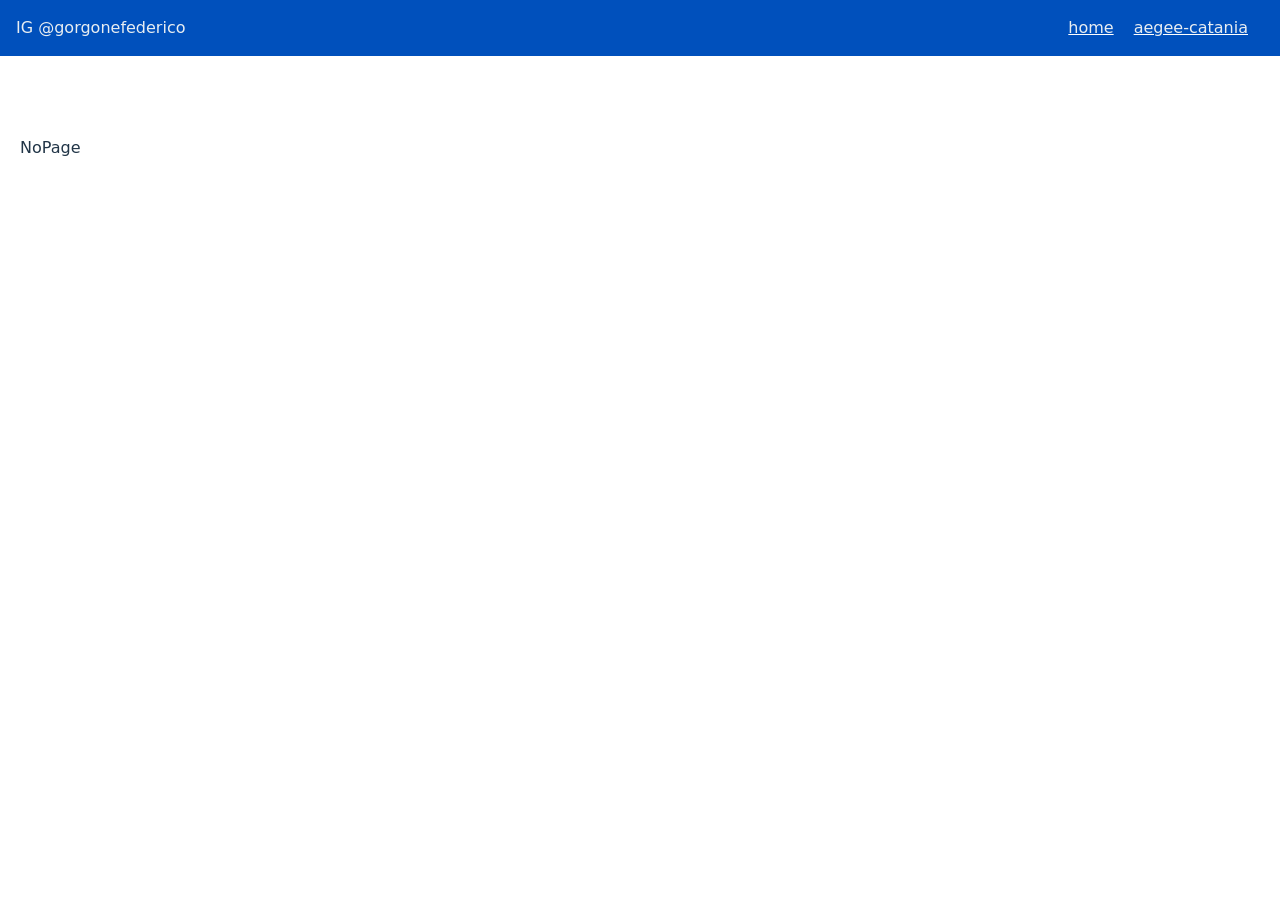
==== index.html @ 56c4ab4d "Update" ====
<!doctype html>
<html lang="en">
  <head>
    <meta charset="UTF-8" />
    <link rel="icon" type="image/png" href="/assets/briefcase-ClYechZN.png" />
    <meta name="viewport" content="width=device-width, initial-scale=1.0" />
    <title>Federico Gorgone - Portfolio</title>
    <script type="module" crossorigin src="/assets/index-Dmz3_oWV.js"></script>
    <link rel="stylesheet" crossorigin href="/assets/index-Bz_8xlLJ.css">
  </head>
  <body>
    <div id="root"></div>
  </body>
</html>
---- assets/index-Bz_8xlLJ.css ----
*,:before,:after{box-sizing:border-box;border-width:0;border-style:solid;border-color:#e5e7eb}:before,:after{--tw-content: ""}html,:host{line-height:1.5;-webkit-text-size-adjust:100%;-moz-tab-size:4;-o-tab-size:4;tab-size:4;font-family:ui-sans-serif,system-ui,sans-serif,"Apple Color Emoji","Segoe UI Emoji",Segoe UI Symbol,"Noto Color Emoji";font-feature-settings:normal;font-variation-settings:normal;-webkit-tap-highlight-color:transparent}body{margin:0;line-height:inherit}hr{height:0;color:inherit;border-top-width:1px}abbr:where([title]){-webkit-text-decoration:underline dotted;text-decoration:underline dotted}h1,h2,h3,h4,h5,h6{font-size:inherit;font-weight:inherit}a{color:inherit;text-decoration:inherit}b,strong{font-weight:bolder}code,kbd,samp,pre{font-family:ui-monospace,SFMono-Regular,Menlo,Monaco,Consolas,Liberation Mono,Courier New,monospace;font-feature-settings:normal;font-variation-settings:normal;font-size:1em}small{font-size:80%}sub,sup{font-size:75%;line-height:0;position:relative;vertical-align:baseline}sub{bottom:-.25em}sup{top:-.5em}table{text-indent:0;border-color:inherit;border-collapse:collapse}button,input,optgroup,select,textarea{font-family:inherit;font-feature-settings:inherit;font-variation-settings:inherit;font-size:100%;font-weight:inherit;line-height:inherit;letter-spacing:inherit;color:inherit;margin:0;padding:0}button,select{text-transform:none}button,input:where([type=button]),input:where([type=reset]),input:where([type=submit]){-webkit-appearance:button;background-color:transparent;background-image:none}:-moz-focusring{outline:auto}:-moz-ui-invalid{box-shadow:none}progress{vertical-align:baseline}::-webkit-inner-spin-button,::-webkit-outer-spin-button{height:auto}[type=search]{-webkit-appearance:textfield;outline-offset:-2px}::-webkit-search-decoration{-webkit-appearance:none}::-webkit-file-upload-button{-webkit-appearance:button;font:inherit}summary{display:list-item}blockquote,dl,dd,h1,h2,h3,h4,h5,h6,hr,figure,p,pre{margin:0}fieldset{margin:0;padding:0}legend{padding:0}ol,ul,menu{list-style:none;margin:0;padding:0}dialog{padding:0}textarea{resize:vertical}input::-moz-placeholder,textarea::-moz-placeholder{opacity:1;color:#9ca3af}input::placeholder,textarea::placeholder{opacity:1;color:#9ca3af}button,[role=button]{cursor:pointer}:disabled{cursor:default}img,svg,video,canvas,audio,iframe,embed,object{display:block;vertical-align:middle}img,video{max-width:100%;height:auto}[hidden]{display:none}*,:before,:after{--tw-border-spacing-x: 0;--tw-border-spacing-y: 0;--tw-translate-x: 0;--tw-translate-y: 0;--tw-rotate: 0;--tw-skew-x: 0;--tw-skew-y: 0;--tw-scale-x: 1;--tw-scale-y: 1;--tw-pan-x: ;--tw-pan-y: ;--tw-pinch-zoom: ;--tw-scroll-snap-strictness: proximity;--tw-gradient-from-position: ;--tw-gradient-via-position: ;--tw-gradient-to-position: ;--tw-ordinal: ;--tw-slashed-zero: ;--tw-numeric-figure: ;--tw-numeric-spacing: ;--tw-numeric-fraction: ;--tw-ring-inset: ;--tw-ring-offset-width: 0px;--tw-ring-offset-color: #fff;--tw-ring-color: rgb(59 130 246 / .5);--tw-ring-offset-shadow: 0 0 #0000;--tw-ring-shadow: 0 0 #0000;--tw-shadow: 0 0 #0000;--tw-shadow-colored: 0 0 #0000;--tw-blur: ;--tw-brightness: ;--tw-contrast: ;--tw-grayscale: ;--tw-hue-rotate: ;--tw-invert: ;--tw-saturate: ;--tw-sepia: ;--tw-drop-shadow: ;--tw-backdrop-blur: ;--tw-backdrop-brightness: ;--tw-backdrop-contrast: ;--tw-backdrop-grayscale: ;--tw-backdrop-hue-rotate: ;--tw-backdrop-invert: ;--tw-backdrop-opacity: ;--tw-backdrop-saturate: ;--tw-backdrop-sepia: ;--tw-contain-size: ;--tw-contain-layout: ;--tw-contain-paint: ;--tw-contain-style: }::backdrop{--tw-border-spacing-x: 0;--tw-border-spacing-y: 0;--tw-translate-x: 0;--tw-translate-y: 0;--tw-rotate: 0;--tw-skew-x: 0;--tw-skew-y: 0;--tw-scale-x: 1;--tw-scale-y: 1;--tw-pan-x: ;--tw-pan-y: ;--tw-pinch-zoom: ;--tw-scroll-snap-strictness: proximity;--tw-gradient-from-position: ;--tw-gradient-via-position: ;--tw-gradient-to-position: ;--tw-ordinal: ;--tw-slashed-zero: ;--tw-numeric-figure: ;--tw-numeric-spacing: ;--tw-numeric-fraction: ;--tw-ring-inset: ;--tw-ring-offset-width: 0px;--tw-ring-offset-color: #fff;--tw-ring-color: rgb(59 130 246 / .5);--tw-ring-offset-shadow: 0 0 #0000;--tw-ring-shadow: 0 0 #0000;--tw-shadow: 0 0 #0000;--tw-shadow-colored: 0 0 #0000;--tw-blur: ;--tw-brightness: ;--tw-contrast: ;--tw-grayscale: ;--tw-hue-rotate: ;--tw-invert: ;--tw-saturate: ;--tw-sepia: ;--tw-drop-shadow: ;--tw-backdrop-blur: ;--tw-backdrop-brightness: ;--tw-backdrop-contrast: ;--tw-backdrop-grayscale: ;--tw-backdrop-hue-rotate: ;--tw-backdrop-invert: ;--tw-backdrop-opacity: ;--tw-backdrop-saturate: ;--tw-backdrop-sepia: ;--tw-contain-size: ;--tw-contain-layout: ;--tw-contain-paint: ;--tw-contain-style: }.mb-5{margin-bottom:1.25rem}.ml-5{margin-left:1.25rem}.mr-4{margin-right:1rem}.mr-5{margin-right:1.25rem}.mt-20{margin-top:5rem}.flex{display:flex}.h-40{height:10rem}.w-2\/3{width:66.666667%}.w-40{width:10rem}.w-full{width:100%}.basis-1\/2{flex-basis:50%}.basis-full{flex-basis:100%}.flex-row{flex-direction:row}.flex-col{flex-direction:column}.flex-wrap{flex-wrap:wrap}.items-center{align-items:center}.justify-end{justify-content:flex-end}.justify-center{justify-content:center}.gap-5{gap:1.25rem}.bg-primary-color{background-color:var(--primary-color)}.bg-white{--tw-bg-opacity: 1;background-color:rgb(255 255 255 / var(--tw-bg-opacity))}.p-4{padding:1rem}.text-justify{text-align:justify}.text-link-color{color:var(--secondary-text-color)}.text-white{--tw-text-opacity: 1;color:rgb(255 255 255 / var(--tw-text-opacity))}.underline{text-decoration-line:underline}:root{font-family:Inter,system-ui,Avenir,Helvetica,Arial,sans-serif;line-height:1.5;font-weight:400;color-scheme:light dark;color:#ffffffde;background-color:#242424;font-synthesis:none;text-rendering:optimizeLegibility;-webkit-font-smoothing:antialiased;-moz-osx-font-smoothing:grayscale;--primary-color: #0050BC;--secondary-color: #E8EEF2;--primary-text-color: #FFFFFF;--secondary-text-color: #222222;--accent-color: #D6C9C9}a{font-weight:500;color:var(--secondary-color);text-decoration:inherit}a:hover{color:var(--accent-color)}body{margin:0;width:100%}h1{font-size:3.2em;line-height:1.1}button{border-radius:8px;border:1px solid transparent;padding:.6em 1.2em;font-size:1em;font-weight:500;font-family:inherit;background-color:#1a1a1a;cursor:pointer;transition:border-color .25s}button:hover{border-color:var(--accent-color)}button:focus,button:focus-visible{outline:4px auto -webkit-focus-ring-color}@media (prefers-color-scheme: light){:root{color:#213547;background-color:#fff}button{background-color:#f9f9f9}}h4,h3{font-weight:700}h3{font-size:1.2rem}.typewriter{animation:typing 1s steps(40,end)}@keyframes typing{0%{width:0}to{width:100%}}@keyframes blink-caret{0%,to{border-color:transparent}50%{border-color:orange}}h1{font-size:1.8rem}.fadeIn{animation:fade-in 1s}.slideFromRight{animation:slide-from-right 1s}@keyframes fade-in{0%{color:transparent}to{color:inherit}}@keyframes slide-from-right{0%{margin-left:50%}to{margin-left:inherit}}@media (min-width: 768px){.md\:basis-1\/4{flex-basis:25%}.md\:basis-3\/4{flex-basis:75%}}
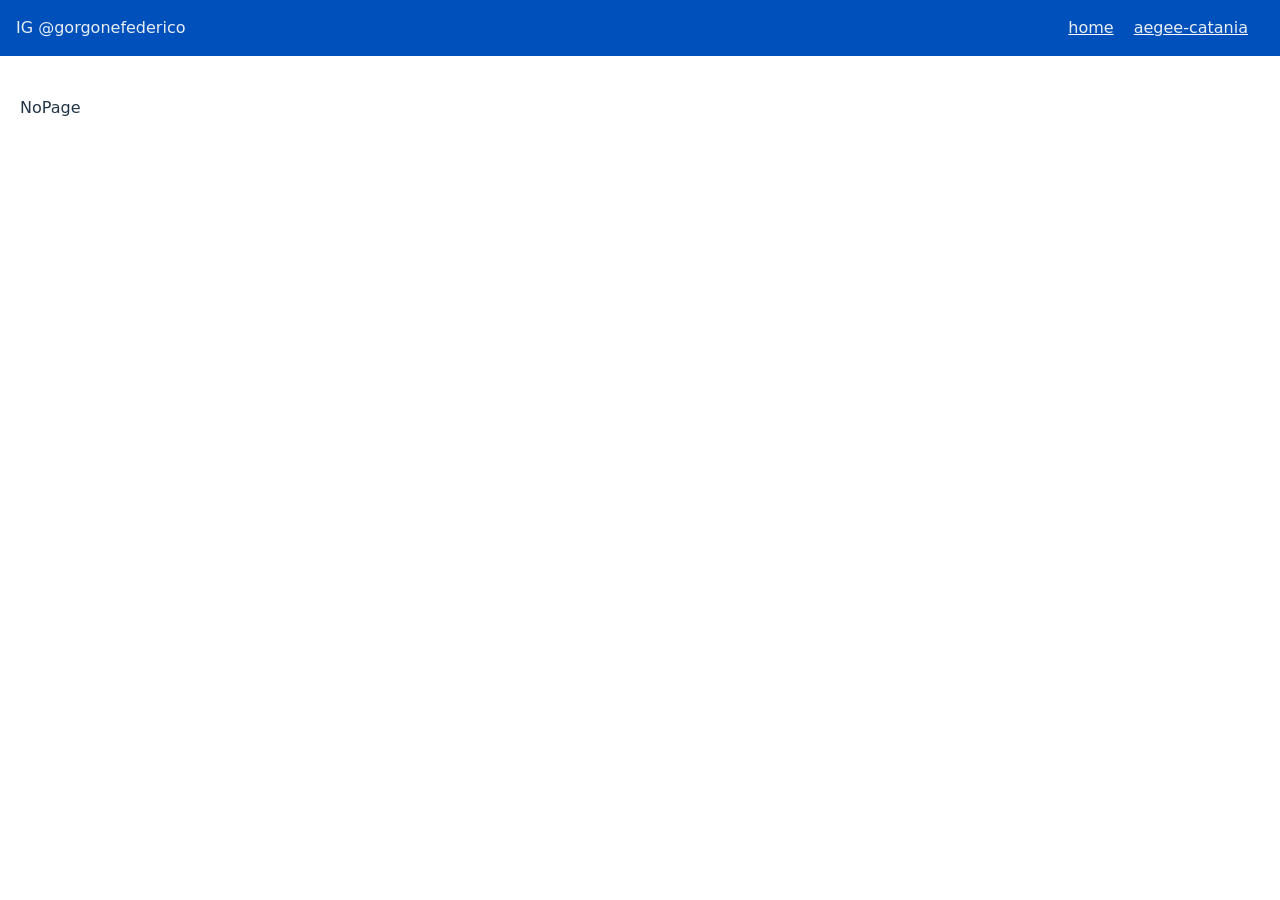
==== commit 2b4132a9: "Refresh site" ====
--- a/index.html
+++ b/index.html
@@ -5,8 +5,8 @@
     <link rel="icon" type="image/png" href="/assets/briefcase-ClYechZN.png" />
     <meta name="viewport" content="width=device-width, initial-scale=1.0" />
     <title>Federico Gorgone - Portfolio</title>
-    <script type="module" crossorigin src="/assets/index-Dmz3_oWV.js"></script>
-    <link rel="stylesheet" crossorigin href="/assets/index-Bz_8xlLJ.css">
+    <script type="module" crossorigin src="/assets/index-BTeHuNWp.js"></script>
+    <link rel="stylesheet" crossorigin href="/assets/index-Cq8X3oKs.css">
   </head>
   <body>
     <div id="root"></div>
--- a/assets/index-Cq8X3oKs.css
+++ b/assets/index-Cq8X3oKs.css
@@ -0,0 +1 @@
+*,:before,:after{box-sizing:border-box;border-width:0;border-style:solid;border-color:#e5e7eb}:before,:after{--tw-content: ""}html,:host{line-height:1.5;-webkit-text-size-adjust:100%;-moz-tab-size:4;-o-tab-size:4;tab-size:4;font-family:ui-sans-serif,system-ui,sans-serif,"Apple Color Emoji","Segoe UI Emoji",Segoe UI Symbol,"Noto Color Emoji";font-feature-settings:normal;font-variation-settings:normal;-webkit-tap-highlight-color:transparent}body{margin:0;line-height:inherit}hr{height:0;color:inherit;border-top-width:1px}abbr:where([title]){-webkit-text-decoration:underline dotted;text-decoration:underline dotted}h1,h2,h3,h4,h5,h6{font-size:inherit;font-weight:inherit}a{color:inherit;text-decoration:inherit}b,strong{font-weight:bolder}code,kbd,samp,pre{font-family:ui-monospace,SFMono-Regular,Menlo,Monaco,Consolas,Liberation Mono,Courier New,monospace;font-feature-settings:normal;font-variation-settings:normal;font-size:1em}small{font-size:80%}sub,sup{font-size:75%;line-height:0;position:relative;vertical-align:baseline}sub{bottom:-.25em}sup{top:-.5em}table{text-indent:0;border-color:inherit;border-collapse:collapse}button,input,optgroup,select,textarea{font-family:inherit;font-feature-settings:inherit;font-variation-settings:inherit;font-size:100%;font-weight:inherit;line-height:inherit;letter-spacing:inherit;color:inherit;margin:0;padding:0}button,select{text-transform:none}button,input:where([type=button]),input:where([type=reset]),input:where([type=submit]){-webkit-appearance:button;background-color:transparent;background-image:none}:-moz-focusring{outline:auto}:-moz-ui-invalid{box-shadow:none}progress{vertical-align:baseline}::-webkit-inner-spin-button,::-webkit-outer-spin-button{height:auto}[type=search]{-webkit-appearance:textfield;outline-offset:-2px}::-webkit-search-decoration{-webkit-appearance:none}::-webkit-file-upload-button{-webkit-appearance:button;font:inherit}summary{display:list-item}blockquote,dl,dd,h1,h2,h3,h4,h5,h6,hr,figure,p,pre{margin:0}fieldset{margin:0;padding:0}legend{padding:0}ol,ul,menu{list-style:none;margin:0;padding:0}dialog{padding:0}textarea{resize:vertical}input::-moz-placeholder,textarea::-moz-placeholder{opacity:1;color:#9ca3af}input::placeholder,textarea::placeholder{opacity:1;color:#9ca3af}button,[role=button]{cursor:pointer}:disabled{cursor:default}img,svg,video,canvas,audio,iframe,embed,object{display:block;vertical-align:middle}img,video{max-width:100%;height:auto}[hidden]{display:none}*,:before,:after{--tw-border-spacing-x: 0;--tw-border-spacing-y: 0;--tw-translate-x: 0;--tw-translate-y: 0;--tw-rotate: 0;--tw-skew-x: 0;--tw-skew-y: 0;--tw-scale-x: 1;--tw-scale-y: 1;--tw-pan-x: ;--tw-pan-y: ;--tw-pinch-zoom: ;--tw-scroll-snap-strictness: proximity;--tw-gradient-from-position: ;--tw-gradient-via-position: ;--tw-gradient-to-position: ;--tw-ordinal: ;--tw-slashed-zero: ;--tw-numeric-figure: ;--tw-numeric-spacing: ;--tw-numeric-fraction: ;--tw-ring-inset: ;--tw-ring-offset-width: 0px;--tw-ring-offset-color: #fff;--tw-ring-color: rgb(59 130 246 / .5);--tw-ring-offset-shadow: 0 0 #0000;--tw-ring-shadow: 0 0 #0000;--tw-shadow: 0 0 #0000;--tw-shadow-colored: 0 0 #0000;--tw-blur: ;--tw-brightness: ;--tw-contrast: ;--tw-grayscale: ;--tw-hue-rotate: ;--tw-invert: ;--tw-saturate: ;--tw-sepia: ;--tw-drop-shadow: ;--tw-backdrop-blur: ;--tw-backdrop-brightness: ;--tw-backdrop-contrast: ;--tw-backdrop-grayscale: ;--tw-backdrop-hue-rotate: ;--tw-backdrop-invert: ;--tw-backdrop-opacity: ;--tw-backdrop-saturate: ;--tw-backdrop-sepia: ;--tw-contain-size: ;--tw-contain-layout: ;--tw-contain-paint: ;--tw-contain-style: }::backdrop{--tw-border-spacing-x: 0;--tw-border-spacing-y: 0;--tw-translate-x: 0;--tw-translate-y: 0;--tw-rotate: 0;--tw-skew-x: 0;--tw-skew-y: 0;--tw-scale-x: 1;--tw-scale-y: 1;--tw-pan-x: ;--tw-pan-y: ;--tw-pinch-zoom: ;--tw-scroll-snap-strictness: proximity;--tw-gradient-from-position: ;--tw-gradient-via-position: ;--tw-gradient-to-position: ;--tw-ordinal: ;--tw-slashed-zero: ;--tw-numeric-figure: ;--tw-numeric-spacing: ;--tw-numeric-fraction: ;--tw-ring-inset: ;--tw-ring-offset-width: 0px;--tw-ring-offset-color: #fff;--tw-ring-color: rgb(59 130 246 / .5);--tw-ring-offset-shadow: 0 0 #0000;--tw-ring-shadow: 0 0 #0000;--tw-shadow: 0 0 #0000;--tw-shadow-colored: 0 0 #0000;--tw-blur: ;--tw-brightness: ;--tw-contrast: ;--tw-grayscale: ;--tw-hue-rotate: ;--tw-invert: ;--tw-saturate: ;--tw-sepia: ;--tw-drop-shadow: ;--tw-backdrop-blur: ;--tw-backdrop-brightness: ;--tw-backdrop-contrast: ;--tw-backdrop-grayscale: ;--tw-backdrop-hue-rotate: ;--tw-backdrop-invert: ;--tw-backdrop-opacity: ;--tw-backdrop-saturate: ;--tw-backdrop-sepia: ;--tw-contain-size: ;--tw-contain-layout: ;--tw-contain-paint: ;--tw-contain-style: }.mb-5{margin-bottom:1.25rem}.ml-5{margin-left:1.25rem}.mr-4{margin-right:1rem}.mr-5{margin-right:1.25rem}.mt-10{margin-top:2.5rem}.flex{display:flex}.max-h-10{max-height:2.5rem}.max-h-96{max-height:24rem}.w-full{width:100%}.max-w-10{max-width:2.5rem}.max-w-96{max-width:24rem}.basis-1\/2{flex-basis:50%}.basis-full{flex-basis:100%}.flex-row{flex-direction:row}.flex-col{flex-direction:column}.flex-wrap{flex-wrap:wrap}.items-center{align-items:center}.justify-end{justify-content:flex-end}.justify-center{justify-content:center}.gap-5{gap:1.25rem}.self-center{align-self:center}.border-2{border-width:2px}.border-primary-color{border-color:var(--primary-color)}.bg-primary-color{background-color:var(--primary-color)}.bg-white{--tw-bg-opacity: 1;background-color:rgb(255 255 255 / var(--tw-bg-opacity))}.p-4{padding:1rem}.text-justify{text-align:justify}.text-link-color{color:var(--secondary-text-color)}.text-white{--tw-text-opacity: 1;color:rgb(255 255 255 / var(--tw-text-opacity))}.underline{text-decoration-line:underline}:root{font-family:Inter,system-ui,Avenir,Helvetica,Arial,sans-serif;line-height:1.5;font-weight:400;color-scheme:light dark;color:#ffffffde;background-color:#242424;font-synthesis:none;text-rendering:optimizeLegibility;-webkit-font-smoothing:antialiased;-moz-osx-font-smoothing:grayscale;--primary-color: #0050BC;--secondary-color: #E8EEF2;--primary-text-color: #FFFFFF;--secondary-text-color: #222222;--accent-color: #D6C9C9}a{font-weight:500;color:var(--secondary-color);text-decoration:inherit}a:hover{color:var(--accent-color)}body{margin:0;width:100%}h1{font-size:3.2em;line-height:1.1}button{border-radius:8px;border:1px solid transparent;padding:.6em 1.2em;font-size:1em;font-weight:500;font-family:inherit;background-color:#1a1a1a;cursor:pointer;transition:border-color .25s}button:hover{border-color:var(--accent-color)}button:focus,button:focus-visible{outline:4px auto -webkit-focus-ring-color}@media (prefers-color-scheme: light){:root{color:#213547;background-color:#fff}button{background-color:#f9f9f9}}h4,h3{font-weight:700}h3{font-size:1.2rem}.typewriter{animation:typing 1s steps(40,end)}@keyframes typing{0%{width:0}to{width:100%}}@keyframes blink-caret{0%,to{border-color:transparent}50%{border-color:orange}}h1{font-size:1.8rem}.fadeIn{animation:fade-in 1s}.slideFromRight{animation:slide-from-right 1s}@keyframes fade-in{0%{color:transparent}to{color:inherit}}@keyframes slide-from-right{0%{margin-left:50%}to{margin-left:inherit}}h2{font-size:1.4rem}@media (min-width: 768px){.md\:basis-1\/4{flex-basis:25%}.md\:basis-3\/4{flex-basis:75%}}
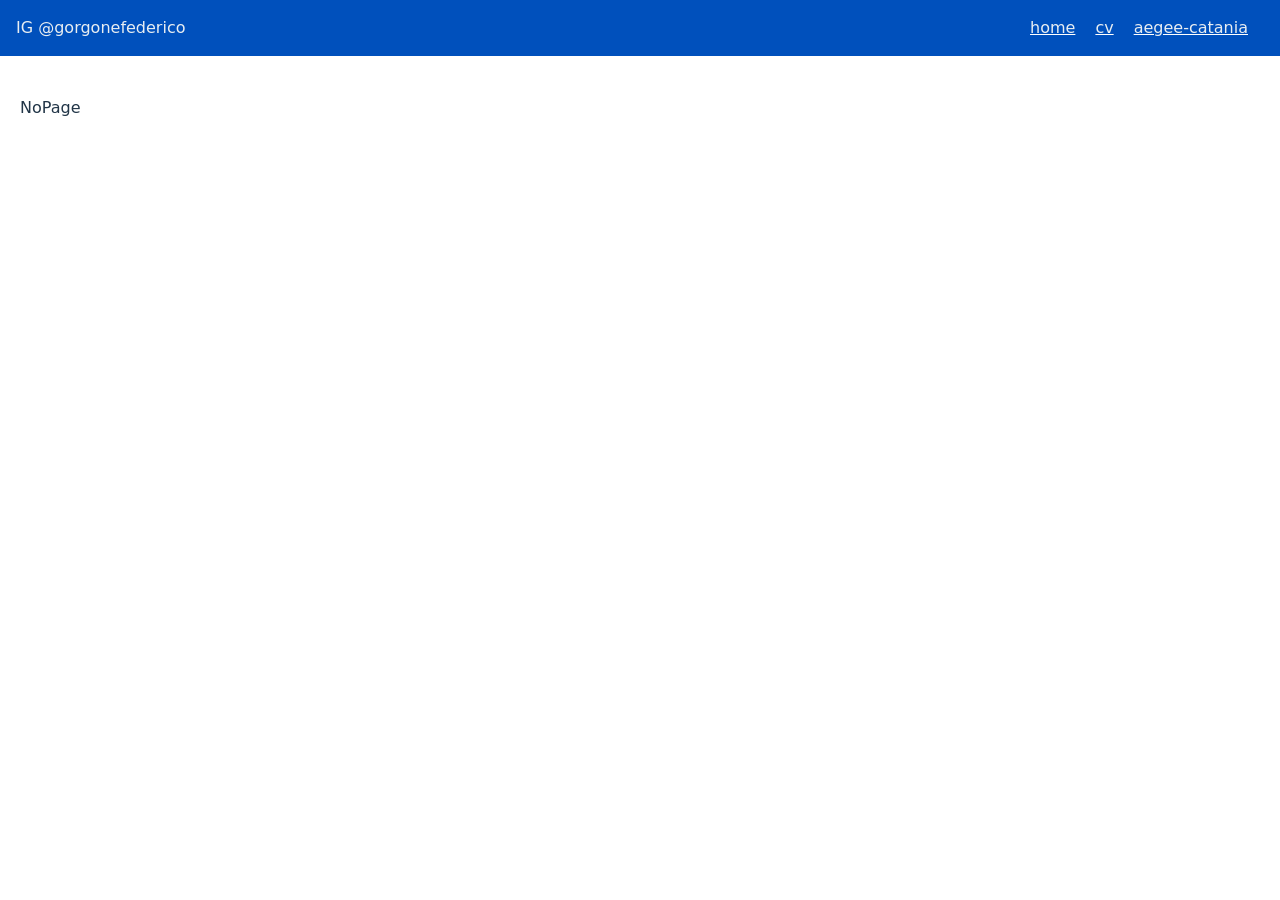
==== commit 0ad389a8: "Add home" ====
--- a/index.html
+++ b/index.html
@@ -5,8 +5,8 @@
     <link rel="icon" type="image/png" href="/assets/briefcase-ClYechZN.png" />
     <meta name="viewport" content="width=device-width, initial-scale=1.0" />
     <title>Federico Gorgone - Portfolio</title>
-    <script type="module" crossorigin src="/assets/index-BTeHuNWp.js"></script>
-    <link rel="stylesheet" crossorigin href="/assets/index-Cq8X3oKs.css">
+    <script type="module" crossorigin src="/assets/index-CQsftd3F.js"></script>
+    <link rel="stylesheet" crossorigin href="/assets/index-DHGlC9cI.css">
   </head>
   <body>
     <div id="root"></div>
--- a/assets/index-DHGlC9cI.css
+++ b/assets/index-DHGlC9cI.css
@@ -0,0 +1 @@
+.slideUp{animation:slide-up 1s}@keyframes slide-up{0%{margin-top:20%;justify-content:center}to{margin-top:inherit;justify-content:start}}.zoomIncrease:hover{animation:zoom-increase .5s;animation-fill-mode:forwards}@keyframes zoom-increase{0%{scale:1}to{scale:1.5}}*,:before,:after{box-sizing:border-box;border-width:0;border-style:solid;border-color:#e5e7eb}:before,:after{--tw-content: ""}html,:host{line-height:1.5;-webkit-text-size-adjust:100%;-moz-tab-size:4;-o-tab-size:4;tab-size:4;font-family:ui-sans-serif,system-ui,sans-serif,"Apple Color Emoji","Segoe UI Emoji",Segoe UI Symbol,"Noto Color Emoji";font-feature-settings:normal;font-variation-settings:normal;-webkit-tap-highlight-color:transparent}body{margin:0;line-height:inherit}hr{height:0;color:inherit;border-top-width:1px}abbr:where([title]){-webkit-text-decoration:underline dotted;text-decoration:underline dotted}h1,h2,h3,h4,h5,h6{font-size:inherit;font-weight:inherit}a{color:inherit;text-decoration:inherit}b,strong{font-weight:bolder}code,kbd,samp,pre{font-family:ui-monospace,SFMono-Regular,Menlo,Monaco,Consolas,Liberation Mono,Courier New,monospace;font-feature-settings:normal;font-variation-settings:normal;font-size:1em}small{font-size:80%}sub,sup{font-size:75%;line-height:0;position:relative;vertical-align:baseline}sub{bottom:-.25em}sup{top:-.5em}table{text-indent:0;border-color:inherit;border-collapse:collapse}button,input,optgroup,select,textarea{font-family:inherit;font-feature-settings:inherit;font-variation-settings:inherit;font-size:100%;font-weight:inherit;line-height:inherit;letter-spacing:inherit;color:inherit;margin:0;padding:0}button,select{text-transform:none}button,input:where([type=button]),input:where([type=reset]),input:where([type=submit]){-webkit-appearance:button;background-color:transparent;background-image:none}:-moz-focusring{outline:auto}:-moz-ui-invalid{box-shadow:none}progress{vertical-align:baseline}::-webkit-inner-spin-button,::-webkit-outer-spin-button{height:auto}[type=search]{-webkit-appearance:textfield;outline-offset:-2px}::-webkit-search-decoration{-webkit-appearance:none}::-webkit-file-upload-button{-webkit-appearance:button;font:inherit}summary{display:list-item}blockquote,dl,dd,h1,h2,h3,h4,h5,h6,hr,figure,p,pre{margin:0}fieldset{margin:0;padding:0}legend{padding:0}ol,ul,menu{list-style:none;margin:0;padding:0}dialog{padding:0}textarea{resize:vertical}input::-moz-placeholder,textarea::-moz-placeholder{opacity:1;color:#9ca3af}input::placeholder,textarea::placeholder{opacity:1;color:#9ca3af}button,[role=button]{cursor:pointer}:disabled{cursor:default}img,svg,video,canvas,audio,iframe,embed,object{display:block;vertical-align:middle}img,video{max-width:100%;height:auto}[hidden]{display:none}*,:before,:after{--tw-border-spacing-x: 0;--tw-border-spacing-y: 0;--tw-translate-x: 0;--tw-translate-y: 0;--tw-rotate: 0;--tw-skew-x: 0;--tw-skew-y: 0;--tw-scale-x: 1;--tw-scale-y: 1;--tw-pan-x: ;--tw-pan-y: ;--tw-pinch-zoom: ;--tw-scroll-snap-strictness: proximity;--tw-gradient-from-position: ;--tw-gradient-via-position: ;--tw-gradient-to-position: ;--tw-ordinal: ;--tw-slashed-zero: ;--tw-numeric-figure: ;--tw-numeric-spacing: ;--tw-numeric-fraction: ;--tw-ring-inset: ;--tw-ring-offset-width: 0px;--tw-ring-offset-color: #fff;--tw-ring-color: rgb(59 130 246 / .5);--tw-ring-offset-shadow: 0 0 #0000;--tw-ring-shadow: 0 0 #0000;--tw-shadow: 0 0 #0000;--tw-shadow-colored: 0 0 #0000;--tw-blur: ;--tw-brightness: ;--tw-contrast: ;--tw-grayscale: ;--tw-hue-rotate: ;--tw-invert: ;--tw-saturate: ;--tw-sepia: ;--tw-drop-shadow: ;--tw-backdrop-blur: ;--tw-backdrop-brightness: ;--tw-backdrop-contrast: ;--tw-backdrop-grayscale: ;--tw-backdrop-hue-rotate: ;--tw-backdrop-invert: ;--tw-backdrop-opacity: ;--tw-backdrop-saturate: ;--tw-backdrop-sepia: ;--tw-contain-size: ;--tw-contain-layout: ;--tw-contain-paint: ;--tw-contain-style: }::backdrop{--tw-border-spacing-x: 0;--tw-border-spacing-y: 0;--tw-translate-x: 0;--tw-translate-y: 0;--tw-rotate: 0;--tw-skew-x: 0;--tw-skew-y: 0;--tw-scale-x: 1;--tw-scale-y: 1;--tw-pan-x: ;--tw-pan-y: ;--tw-pinch-zoom: ;--tw-scroll-snap-strictness: proximity;--tw-gradient-from-position: ;--tw-gradient-via-position: ;--tw-gradient-to-position: ;--tw-ordinal: ;--tw-slashed-zero: ;--tw-numeric-figure: ;--tw-numeric-spacing: ;--tw-numeric-fraction: ;--tw-ring-inset: ;--tw-ring-offset-width: 0px;--tw-ring-offset-color: #fff;--tw-ring-color: rgb(59 130 246 / .5);--tw-ring-offset-shadow: 0 0 #0000;--tw-ring-shadow: 0 0 #0000;--tw-shadow: 0 0 #0000;--tw-shadow-colored: 0 0 #0000;--tw-blur: ;--tw-brightness: ;--tw-contrast: ;--tw-grayscale: ;--tw-hue-rotate: ;--tw-invert: ;--tw-saturate: ;--tw-sepia: ;--tw-drop-shadow: ;--tw-backdrop-blur: ;--tw-backdrop-brightness: ;--tw-backdrop-contrast: ;--tw-backdrop-grayscale: ;--tw-backdrop-hue-rotate: ;--tw-backdrop-invert: ;--tw-backdrop-opacity: ;--tw-backdrop-saturate: ;--tw-backdrop-sepia: ;--tw-contain-size: ;--tw-contain-layout: ;--tw-contain-paint: ;--tw-contain-style: }.sticky{position:sticky}.top-0{top:0}.mb-5{margin-bottom:1.25rem}.ml-5{margin-left:1.25rem}.mr-4{margin-right:1rem}.mr-5{margin-right:1.25rem}.mt-10{margin-top:2.5rem}.flex{display:flex}.h-full{height:100%}.max-h-10{max-height:2.5rem}.max-h-40{max-height:10rem}.max-h-96{max-height:24rem}.w-full{width:100%}.max-w-10{max-width:2.5rem}.max-w-40{max-width:10rem}.max-w-96{max-width:24rem}.basis-1\/2{flex-basis:50%}.basis-full{flex-basis:100%}.flex-row{flex-direction:row}.flex-col{flex-direction:column}.flex-wrap{flex-wrap:wrap}.items-center{align-items:center}.justify-end{justify-content:flex-end}.justify-center{justify-content:center}.gap-10{gap:2.5rem}.gap-5{gap:1.25rem}.self-center{align-self:center}.border-2{border-width:2px}.border-primary-color{border-color:var(--primary-color)}.bg-primary-color{background-color:var(--primary-color)}.bg-white{--tw-bg-opacity: 1;background-color:rgb(255 255 255 / var(--tw-bg-opacity))}.p-4{padding:1rem}.text-justify{text-align:justify}.font-serif{font-family:ui-serif,Georgia,Cambria,Times New Roman,Times,serif}.text-6xl{font-size:3.75rem;line-height:1}.text-7xl{font-size:4.5rem;line-height:1}.text-link-color{color:var(--secondary-text-color)}.text-white{--tw-text-opacity: 1;color:rgb(255 255 255 / var(--tw-text-opacity))}.underline{text-decoration-line:underline}body{height:100%}#root{height:calc(100% - 100px)}:root{font-family:Inter,system-ui,Avenir,Helvetica,Arial,sans-serif;line-height:1.5;font-weight:400;color-scheme:light dark;color:#ffffffde;background-color:#242424;font-synthesis:none;text-rendering:optimizeLegibility;-webkit-font-smoothing:antialiased;-moz-osx-font-smoothing:grayscale;--primary-color: #0050BC;--secondary-color: #E8EEF2;--primary-text-color: #FFFFFF;--secondary-text-color: #222222;--accent-color: #D6C9C9;height:100%}a{font-weight:500;color:var(--secondary-color);text-decoration:inherit}a:hover{color:var(--accent-color)}body{margin:0;width:100%}h1{font-size:3.2em;line-height:1.1}button{border-radius:8px;border:1px solid transparent;padding:.6em 1.2em;font-size:1em;font-weight:500;font-family:inherit;background-color:#1a1a1a;cursor:pointer;transition:border-color .25s}button:hover{border-color:var(--accent-color)}button:focus,button:focus-visible{outline:4px auto -webkit-focus-ring-color}@media (prefers-color-scheme: light){:root{color:#213547;background-color:#fff}button{background-color:#f9f9f9}}h4,h3{font-weight:700}h3{font-size:1.2rem}.typewriter{animation:typing 1s steps(40,end)}@keyframes typing{0%{width:0}to{width:100%}}@keyframes blink-caret{0%,to{border-color:transparent}50%{border-color:orange}}h1{font-size:1.8rem}.fadeIn{animation:fade-in 1s}.slideFromRight{animation:slide-from-right 1s}@keyframes fade-in{0%{color:transparent}to{color:inherit}}@keyframes slide-from-right{0%{margin-left:50%}to{margin-left:inherit}}h2{font-size:1.4rem}.hover\:font-mono:hover{font-family:ui-monospace,SFMono-Regular,Menlo,Monaco,Consolas,Liberation Mono,Courier New,monospace}@media (min-width: 768px){.md\:-mt-28{margin-top:-7rem}.md\:basis-1\/4{flex-basis:25%}.md\:basis-3\/4{flex-basis:75%}.md\:flex-row{flex-direction:row}.md\:justify-center{justify-content:center}}
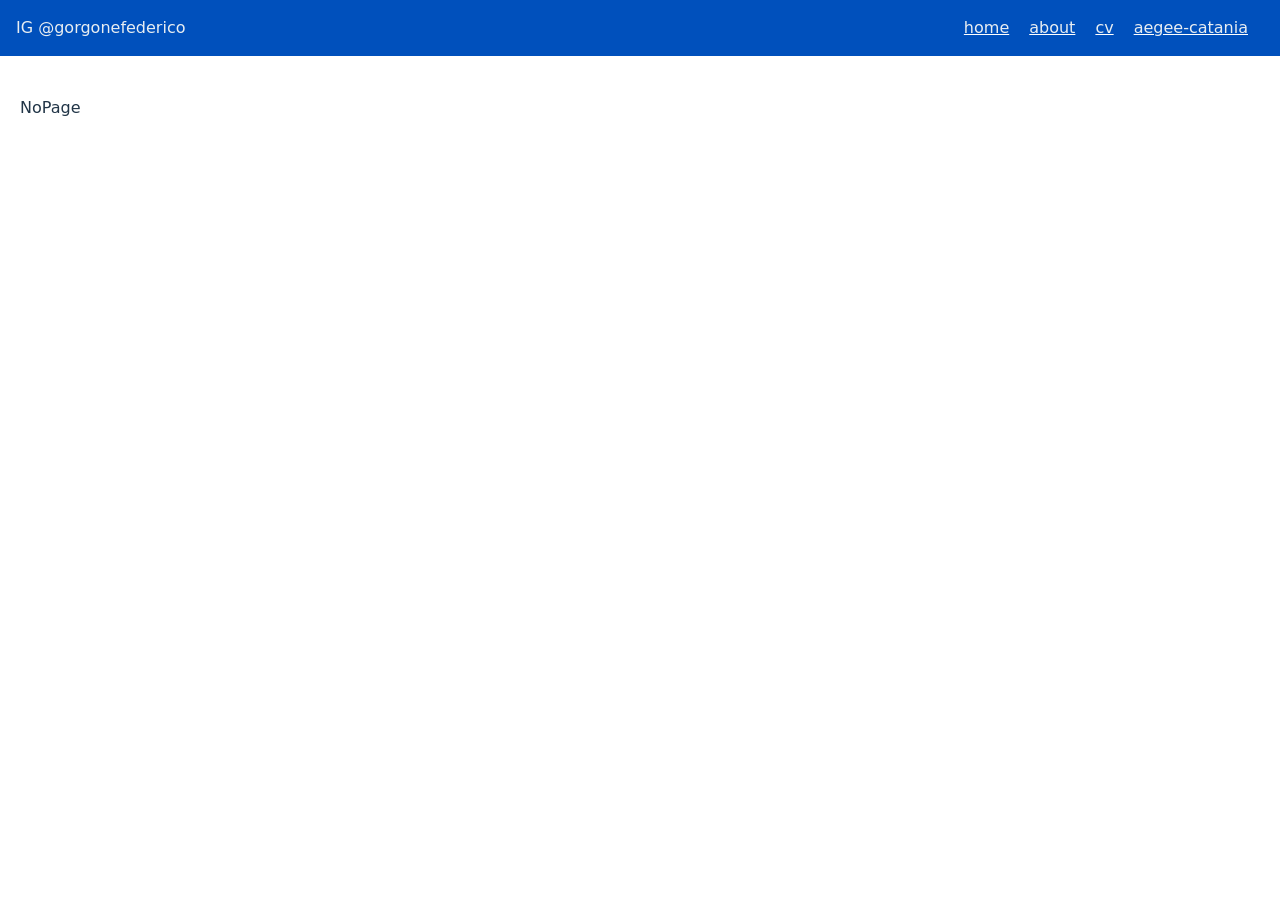
==== commit 5f13aa7c: "Add about" ====
--- a/index.html
+++ b/index.html
@@ -5,8 +5,8 @@
     <link rel="icon" type="image/png" href="/assets/briefcase-ClYechZN.png" />
     <meta name="viewport" content="width=device-width, initial-scale=1.0" />
     <title>Federico Gorgone - Portfolio</title>
-    <script type="module" crossorigin src="/assets/index-CQsftd3F.js"></script>
-    <link rel="stylesheet" crossorigin href="/assets/index-DHGlC9cI.css">
+    <script type="module" crossorigin src="/assets/index-E5LYf2gD.js"></script>
+    <link rel="stylesheet" crossorigin href="/assets/index-CbICLEiw.css">
   </head>
   <body>
     <div id="root"></div>
--- a/assets/index-CbICLEiw.css
+++ b/assets/index-CbICLEiw.css
@@ -0,0 +1 @@
+.slideUp{animation:slide-up 1s}@keyframes slide-up{0%{margin-top:20%;justify-content:center;color:transparent}to{margin-top:inherit;justify-content:start;color:#000}}.zoomIncrease:hover{animation:zoom-increase .5s;animation-fill-mode:forwards}@keyframes zoom-increase{0%{scale:1}to{scale:1.5}}*,:before,:after{box-sizing:border-box;border-width:0;border-style:solid;border-color:#e5e7eb}:before,:after{--tw-content: ""}html,:host{line-height:1.5;-webkit-text-size-adjust:100%;-moz-tab-size:4;-o-tab-size:4;tab-size:4;font-family:ui-sans-serif,system-ui,sans-serif,"Apple Color Emoji","Segoe UI Emoji",Segoe UI Symbol,"Noto Color Emoji";font-feature-settings:normal;font-variation-settings:normal;-webkit-tap-highlight-color:transparent}body{margin:0;line-height:inherit}hr{height:0;color:inherit;border-top-width:1px}abbr:where([title]){-webkit-text-decoration:underline dotted;text-decoration:underline dotted}h1,h2,h3,h4,h5,h6{font-size:inherit;font-weight:inherit}a{color:inherit;text-decoration:inherit}b,strong{font-weight:bolder}code,kbd,samp,pre{font-family:ui-monospace,SFMono-Regular,Menlo,Monaco,Consolas,Liberation Mono,Courier New,monospace;font-feature-settings:normal;font-variation-settings:normal;font-size:1em}small{font-size:80%}sub,sup{font-size:75%;line-height:0;position:relative;vertical-align:baseline}sub{bottom:-.25em}sup{top:-.5em}table{text-indent:0;border-color:inherit;border-collapse:collapse}button,input,optgroup,select,textarea{font-family:inherit;font-feature-settings:inherit;font-variation-settings:inherit;font-size:100%;font-weight:inherit;line-height:inherit;letter-spacing:inherit;color:inherit;margin:0;padding:0}button,select{text-transform:none}button,input:where([type=button]),input:where([type=reset]),input:where([type=submit]){-webkit-appearance:button;background-color:transparent;background-image:none}:-moz-focusring{outline:auto}:-moz-ui-invalid{box-shadow:none}progress{vertical-align:baseline}::-webkit-inner-spin-button,::-webkit-outer-spin-button{height:auto}[type=search]{-webkit-appearance:textfield;outline-offset:-2px}::-webkit-search-decoration{-webkit-appearance:none}::-webkit-file-upload-button{-webkit-appearance:button;font:inherit}summary{display:list-item}blockquote,dl,dd,h1,h2,h3,h4,h5,h6,hr,figure,p,pre{margin:0}fieldset{margin:0;padding:0}legend{padding:0}ol,ul,menu{list-style:none;margin:0;padding:0}dialog{padding:0}textarea{resize:vertical}input::-moz-placeholder,textarea::-moz-placeholder{opacity:1;color:#9ca3af}input::placeholder,textarea::placeholder{opacity:1;color:#9ca3af}button,[role=button]{cursor:pointer}:disabled{cursor:default}img,svg,video,canvas,audio,iframe,embed,object{display:block;vertical-align:middle}img,video{max-width:100%;height:auto}[hidden]{display:none}*,:before,:after{--tw-border-spacing-x: 0;--tw-border-spacing-y: 0;--tw-translate-x: 0;--tw-translate-y: 0;--tw-rotate: 0;--tw-skew-x: 0;--tw-skew-y: 0;--tw-scale-x: 1;--tw-scale-y: 1;--tw-pan-x: ;--tw-pan-y: ;--tw-pinch-zoom: ;--tw-scroll-snap-strictness: proximity;--tw-gradient-from-position: ;--tw-gradient-via-position: ;--tw-gradient-to-position: ;--tw-ordinal: ;--tw-slashed-zero: ;--tw-numeric-figure: ;--tw-numeric-spacing: ;--tw-numeric-fraction: ;--tw-ring-inset: ;--tw-ring-offset-width: 0px;--tw-ring-offset-color: #fff;--tw-ring-color: rgb(59 130 246 / .5);--tw-ring-offset-shadow: 0 0 #0000;--tw-ring-shadow: 0 0 #0000;--tw-shadow: 0 0 #0000;--tw-shadow-colored: 0 0 #0000;--tw-blur: ;--tw-brightness: ;--tw-contrast: ;--tw-grayscale: ;--tw-hue-rotate: ;--tw-invert: ;--tw-saturate: ;--tw-sepia: ;--tw-drop-shadow: ;--tw-backdrop-blur: ;--tw-backdrop-brightness: ;--tw-backdrop-contrast: ;--tw-backdrop-grayscale: ;--tw-backdrop-hue-rotate: ;--tw-backdrop-invert: ;--tw-backdrop-opacity: ;--tw-backdrop-saturate: ;--tw-backdrop-sepia: ;--tw-contain-size: ;--tw-contain-layout: ;--tw-contain-paint: ;--tw-contain-style: }::backdrop{--tw-border-spacing-x: 0;--tw-border-spacing-y: 0;--tw-translate-x: 0;--tw-translate-y: 0;--tw-rotate: 0;--tw-skew-x: 0;--tw-skew-y: 0;--tw-scale-x: 1;--tw-scale-y: 1;--tw-pan-x: ;--tw-pan-y: ;--tw-pinch-zoom: ;--tw-scroll-snap-strictness: proximity;--tw-gradient-from-position: ;--tw-gradient-via-position: ;--tw-gradient-to-position: ;--tw-ordinal: ;--tw-slashed-zero: ;--tw-numeric-figure: ;--tw-numeric-spacing: ;--tw-numeric-fraction: ;--tw-ring-inset: ;--tw-ring-offset-width: 0px;--tw-ring-offset-color: #fff;--tw-ring-color: rgb(59 130 246 / .5);--tw-ring-offset-shadow: 0 0 #0000;--tw-ring-shadow: 0 0 #0000;--tw-shadow: 0 0 #0000;--tw-shadow-colored: 0 0 #0000;--tw-blur: ;--tw-brightness: ;--tw-contrast: ;--tw-grayscale: ;--tw-hue-rotate: ;--tw-invert: ;--tw-saturate: ;--tw-sepia: ;--tw-drop-shadow: ;--tw-backdrop-blur: ;--tw-backdrop-brightness: ;--tw-backdrop-contrast: ;--tw-backdrop-grayscale: ;--tw-backdrop-hue-rotate: ;--tw-backdrop-invert: ;--tw-backdrop-opacity: ;--tw-backdrop-saturate: ;--tw-backdrop-sepia: ;--tw-contain-size: ;--tw-contain-layout: ;--tw-contain-paint: ;--tw-contain-style: }.sticky{position:sticky}.top-0{top:0}.mb-5{margin-bottom:1.25rem}.ml-5{margin-left:1.25rem}.mr-4{margin-right:1rem}.mr-5{margin-right:1.25rem}.mt-10{margin-top:2.5rem}.flex{display:flex}.h-full{height:100%}.max-h-10{max-height:2.5rem}.max-h-40{max-height:10rem}.max-h-96{max-height:24rem}.w-full{width:100%}.max-w-10{max-width:2.5rem}.max-w-40{max-width:10rem}.max-w-4xl{max-width:56rem}.max-w-96{max-width:24rem}.basis-1\/2{flex-basis:50%}.basis-full{flex-basis:100%}.flex-row{flex-direction:row}.flex-col{flex-direction:column}.flex-wrap{flex-wrap:wrap}.items-center{align-items:center}.justify-end{justify-content:flex-end}.justify-center{justify-content:center}.gap-10{gap:2.5rem}.gap-5{gap:1.25rem}.self-center{align-self:center}.border-2{border-width:2px}.border-primary-color{border-color:var(--primary-color)}.bg-primary-color{background-color:var(--primary-color)}.bg-white{--tw-bg-opacity: 1;background-color:rgb(255 255 255 / var(--tw-bg-opacity))}.p-4{padding:1rem}.pr-5{padding-right:1.25rem}.text-justify{text-align:justify}.font-serif{font-family:ui-serif,Georgia,Cambria,Times New Roman,Times,serif}.text-2xl{font-size:1.5rem;line-height:2rem}.text-6xl{font-size:3.75rem;line-height:1}.text-7xl{font-size:4.5rem;line-height:1}.text-link-color{color:var(--secondary-text-color)}.text-white{--tw-text-opacity: 1;color:rgb(255 255 255 / var(--tw-text-opacity))}.underline{text-decoration-line:underline}body{height:100%}#root{height:calc(100% - 100px)}:root{font-family:Inter,system-ui,Avenir,Helvetica,Arial,sans-serif;line-height:1.5;font-weight:400;color-scheme:light dark;color:#ffffffde;background-color:#242424;font-synthesis:none;text-rendering:optimizeLegibility;-webkit-font-smoothing:antialiased;-moz-osx-font-smoothing:grayscale;--primary-color: #0050BC;--secondary-color: #E8EEF2;--primary-text-color: #FFFFFF;--secondary-text-color: #222222;--accent-color: #D6C9C9;height:100%}a{font-weight:500;color:var(--secondary-color);text-decoration:inherit}a:hover{color:var(--accent-color)}body{margin:0;width:100%}h1{font-size:3.2em;line-height:1.1}button{border-radius:8px;border:1px solid transparent;padding:.6em 1.2em;font-size:1em;font-weight:500;font-family:inherit;background-color:#1a1a1a;cursor:pointer;transition:border-color .25s}button:hover{border-color:var(--accent-color)}button:focus,button:focus-visible{outline:4px auto -webkit-focus-ring-color}@media (prefers-color-scheme: light){:root{color:#213547;background-color:#fff}button{background-color:#f9f9f9}}h4,h3{font-weight:700}h3{font-size:1.2rem}.typewriter{animation:typing 1s steps(40,end)}@keyframes typing{0%{width:0}to{width:100%}}@keyframes blink-caret{0%,to{border-color:transparent}50%{border-color:orange}}h1{font-size:1.8rem}.fadeIn{animation:fade-in 1s}.slideFromRight{animation:slide-from-right 1s}.visibilityFadeIn{animation:visibility-fade-in 2s}@keyframes visibility-fade-in{0%{visibility:hidden}to{visibility:inherit}}@keyframes fade-in{0%{color:transparent}to{color:inherit}}@keyframes slide-from-right{0%{margin-left:50%}to{margin-left:inherit}}h2{font-size:1.4rem}.hover\:font-mono:hover{font-family:ui-monospace,SFMono-Regular,Menlo,Monaco,Consolas,Liberation Mono,Courier New,monospace}@media (min-width: 768px){.md\:-mt-28{margin-top:-7rem}.md\:w-auto{width:auto}.md\:basis-1\/2{flex-basis:50%}.md\:basis-1\/4{flex-basis:25%}.md\:basis-3\/4{flex-basis:75%}.md\:flex-row{flex-direction:row}.md\:flex-nowrap{flex-wrap:nowrap}.md\:justify-center{justify-content:center}.md\:gap-5{gap:1.25rem}}
